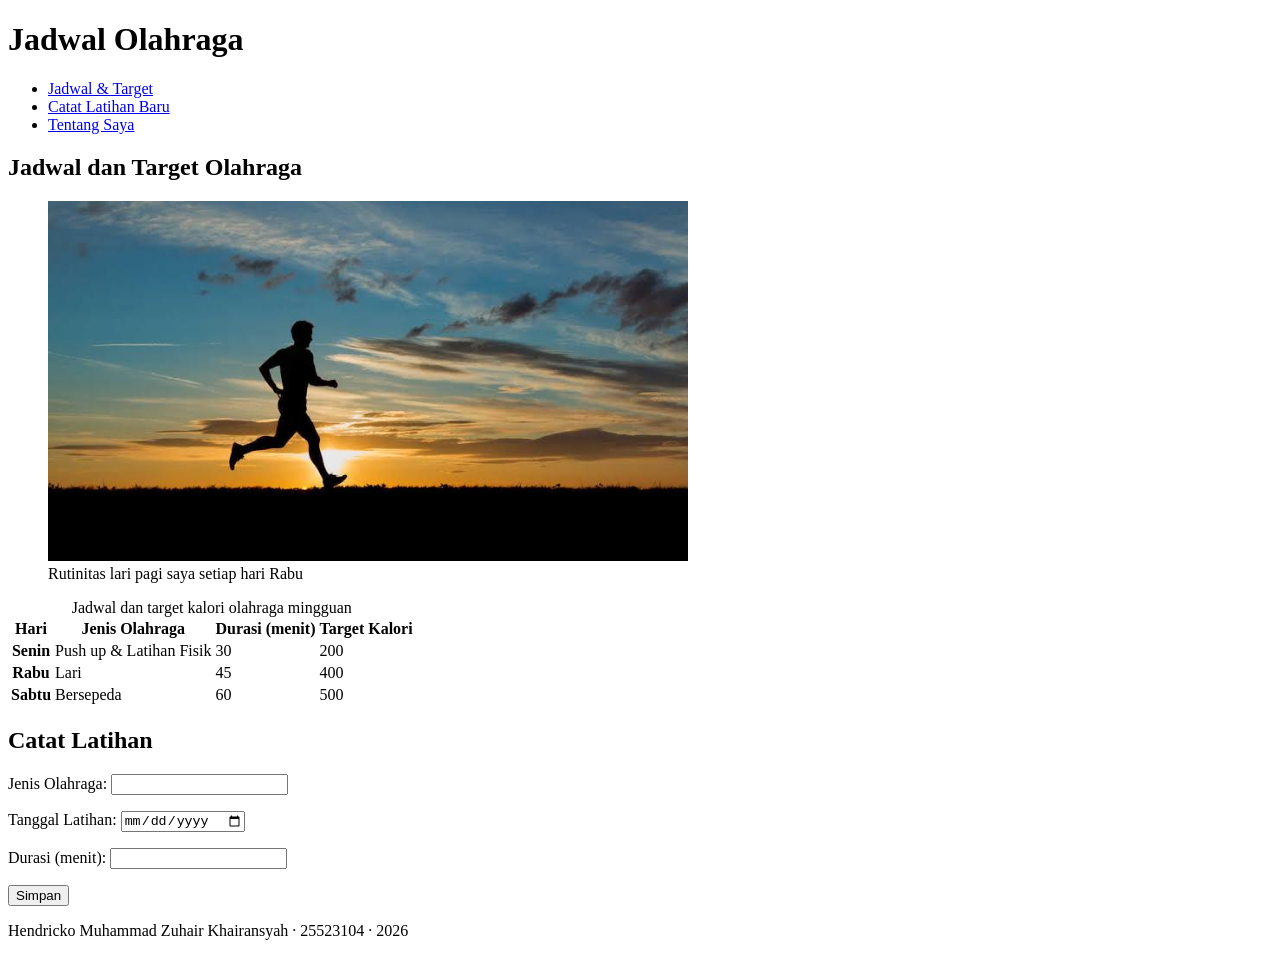
==== worksheet-p3/profil.html @ 8860e82d "todo telah dilkerjakan" ====
<!DOCTYPE html>
<!--
  KERANGKA AWAL — Halaman Profil Saya
  PABW 2026/2027 · Pertemuan 3

  Cara pakai:
  1. Salin berkas ini, ganti nama menjadi profil.html
  2. Ganti setiap tulisan TODO dengan isi milik Anda SENDIRI
  3. Simpan, lalu buka di peramban (F5 untuk memuat ulang)
  4. Kerjakan berurutan mengikuti Lembar B, C, D, dan E pada worksheet

  Jangan menghapus komentar TODO sebelum bagian itu Anda kerjakan —
  komentar itu adalah daftar periksa Anda sendiri.
-->
<html>

<head>
  <meta charset="utf-8">
  <meta name="viewport" content="width=device-width, initial-scale=1.0">
  <title>Jadwal Olahraga</title>
</head>
<body>

  <header>
    <h1>Jadwal Olahraga</h1>
    <nav aria-label="Navigasi utama">
      <ul>
        <li><a href="#jadwal-target">Jadwal & Target</a></li>
        <li><a href="#catat-latihan">Catat Latihan Baru</a></li>
        <li><a href="#tentang-saya">Tentang Saya</a></li>
      </ul>
    </nav>
  </header>

  <main>
    <section id="jadwal-target">
      <h2>Jadwal dan Target Olahraga</h2>
      
      
      <figure>
        <img src="../images.jpg" 
             alt="Seseorang sedang berlari santai di taman pada pagi hari" 
             width="640" height="360" loading="lazy">
        <figcaption>Rutinitas lari pagi saya setiap hari Rabu</figcaption>
      </figure>

      
      <table>
        <caption>Jadwal dan target kalori olahraga mingguan</caption>
        <thead>
          <tr>
            <th scope="col">Hari</th>
            <th scope="col">Jenis Olahraga</th>
            <th scope="col">Durasi (menit)</th>
            <th scope="col">Target Kalori</th>
          </tr>
        </thead>
        <tbody>
          <tr>
            <th scope="row">Senin</th>
            <td>Push up & Latihan Fisik</td>
            <td>30</td>
            <td>200</td>
          </tr>
          <tr>
            <th scope="row">Rabu</th>
            <td>Lari</td>
            <td>45</td>
            <td>400</td>
          </tr>
          <tr>
            <th scope="row">Sabtu</th>
            <td>Bersepeda</td>
            <td>60</td>
            <td>500</td>
          </tr>
        </tbody>
      </table>
    </section>

    <section id="catat-latihan">
      <h2>Catat Latihan</h2>
      
     
      <form action="/simpan" method="post">
        <p>
          <label for="jenis-olahraga">Jenis Olahraga:</label>
          <input type="text" id="jenis-olahraga" name="jenis-olahraga" required>
        </p>
        <p>
          <label for="tanggal-latihan">Tanggal Latihan:</label>
          <input type="date" id="tanggal-latihan" name="tanggal-latihan" required>
        </p>
        <p>
          <label for="durasi-menit">Durasi (menit):</label>
          <input type="number" id="durasi-menit" name="durasi-menit" min="1" required>
        </p>
        <button type="submit">Simpan</button>
      </form>
    </section>
  </main>

  <footer id="tentang-saya">
    <p>Hendricko Muhammad Zuhair Khairansyah · 25523104 · 2026</p>
  </footer>

</body>
</html>
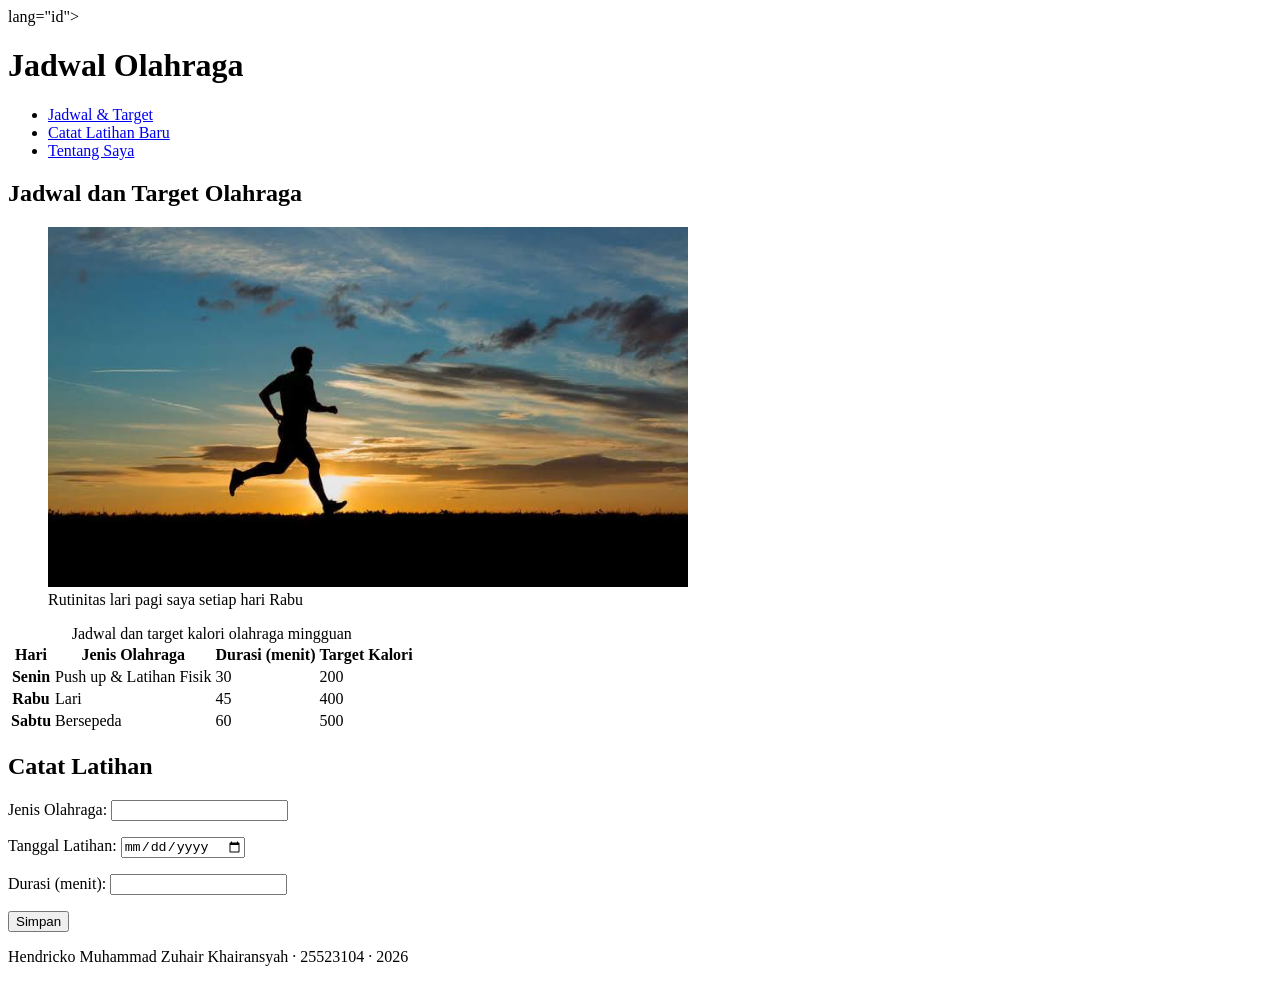
==== commit 664f03fa: "perbaikan" ====
--- a/worksheet-p3/profil.html
+++ b/worksheet-p3/profil.html
@@ -12,7 +12,7 @@
   Jangan menghapus komentar TODO sebelum bagian itu Anda kerjakan —
   komentar itu adalah daftar periksa Anda sendiri.
 -->
-<html>
+<html> lang="id">
 
 <head>
   <meta charset="utf-8">
